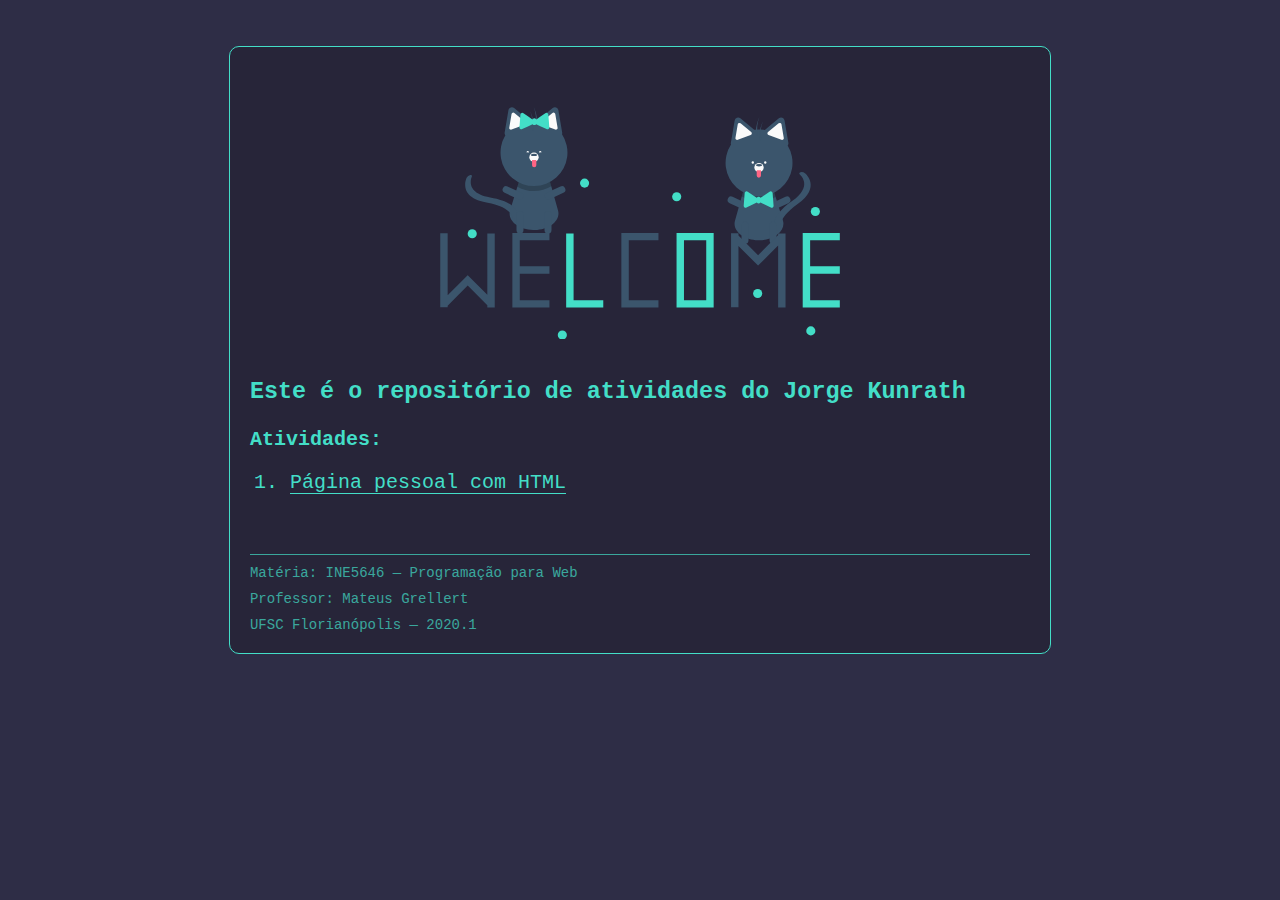
==== index.html @ 3c79c925 "fixinho" ====
<!DOCTYPE html>
<html lang="pt-br">
<head>
  <meta charset="UTF-8">
  <meta name="viewport" content="width=device-width, initial-scale=1.0">
  <title>INE5646 Programação para Web — Jorge Kunrath</title>

  <style>

    html {
      --mainColor: #43dec7;

      font-size: 20px;
    }

    body {
      margin: 0;
      padding: 1rem;
      background-color: #2E2D46;
      font-family: 'Courier New', Courier, monospace;
    }

    .wrapper {
      max-width: 65ch;
      margin: 2vw auto 0;
      background-color: #272539;
      padding: 1rem;
      border: 1px solid var(--mainColor);
      border-radius: 0.5rem;
      color: var(--mainColor);
    }


    a {
      color: var(--mainColor);
      text-decoration: none;
      box-shadow: inset 0 -1px 0 0 var(--mainColor);
      transition: all 0.2s ease;
    }
    a:focus, a:hover {
      box-shadow: inset 0 -2em 0 0 var(--mainColor);
      color: #272539;
      outline: none;
    }


    h1:first-of-type {
      margin-top: 0;
    }

    li {
      margin-bottom: 0.5em;
    }

    svg {
      display: block;
      max-width: 450px;
      margin: 2rem auto;
    }

    footer {
      margin-top: 3rem;
      opacity: 0.7;
      border-top: 1px solid;
    }
    footer p {
      font-size: 0.7rem;
      margin: 0.5rem 0 0;
    }

  </style>


</head>
<body>

  <div class="wrapper">

    <header>
      <svg id="a767eac7-073f-42f5-be07-7b01228cc98c" data-name="Layer 1" xmlns="http://www.w3.org/2000/svg"  viewBox="0 0 889.07556 459.37952">
        <title>welcome_cats</title><path d="M836.90729,483.74151c-.56135.0077-1.12265.0154-1.69165.0154s-1.1303-.0077-1.69164-.0154c-29.75741-.67665-51.32574-19.26925-45.83561-38.77687l13.387-47.58878,3.38328-12.04134,59.97615,1.02263,3.6447,11.77994,14.34816,46.36621C888.50213,464.11853,866.93379,483.06486,836.90729,483.74151Z" transform="translate(-155.46222 -220.31024)" fill="#3b556c"/><path d="M868.07949,398.13709a66.201,66.201,0,0,1-67.00413-.76123l3.38328-12.04134,59.97615,1.02263Z" transform="translate(-155.46222 -220.31024)" opacity="0.2"/><path d="M865.54813,446.54371c2.59087-9.656,11.10609-23.5853,34.98657-40.37992,41.64786-29.29427,16.80312-51.25925,15.72654-52.1796-2.25846-1.93041-1.92491-4.09793.77549-4.83852a11.22377,11.22377,0,0,1,9.03426,2.10278c1.34843,1.11541,32.45928,27.68293-14.53706,60.73417-42.29508,29.74951-33.30237,49.16914-33.1992,49.35545,1.13341,2.077-.684,3.73882-4.063,3.71644s-7.03927-1.72268-8.17623-3.7975C865.8564,460.81807,863.1348,455.53283,865.54813,446.54371Z" transform="translate(-155.46222 -220.31024)" fill="#3b556c"/><path d="M807.53434,490.67723a6.92019,6.92019,0,0,1-6.92032-6.92032V453.76883a6.92032,6.92032,0,0,1,13.84065,0v29.98808A6.92019,6.92019,0,0,1,807.53434,490.67723Z" transform="translate(-155.46222 -220.31024)" fill="#3b556c"/><path d="M813.602,419.48415a6.92019,6.92019,0,0,1-9.17934,3.39434l-27.243-12.53415a6.92033,6.92033,0,0,1,5.785-12.57368l27.243,12.53415A6.92019,6.92019,0,0,1,813.602,419.48415Z" transform="translate(-155.46222 -220.31024)" fill="#3b556c"/><path d="M856.82926,419.48415a6.92019,6.92019,0,0,0,9.17934,3.39434l27.243-12.53415a6.92032,6.92032,0,0,0-5.785-12.57368l-27.243,12.53415A6.9202,6.9202,0,0,0,856.82926,419.48415Z" transform="translate(-155.46222 -220.31024)" fill="#3b556c"/><path d="M862.89684,490.67723a6.92018,6.92018,0,0,0,6.92032-6.92032V453.76883a6.92032,6.92032,0,1,0-13.84064,0v29.98808A6.92018,6.92018,0,0,0,862.89684,490.67723Z" transform="translate(-155.46222 -220.31024)" fill="#3b556c"/><path d="M891.81774,296.5349a6.80558,6.80558,0,0,0,1.3735-5.40838l-3.76639-22.157-3.76639-22.157a6.913,6.913,0,0,0-11.22615-4.16441L857.127,256.9884l-10.42587,8.63951a65.69368,65.69368,0,0,0-21.04716-.31735l-10.04291-8.32216-17.30532-14.34028a6.913,6.913,0,0,0-11.22614,4.16441l-3.76639,22.157-3.76639,22.157a6.8438,6.8438,0,0,0,.30144,3.47373,66.11762,66.11762,0,1,0,111.96948,1.93465Z" transform="translate(-155.46222 -220.31024)" fill="#3b556c"/><path d="M796.57153,251.7278a3.447,3.447,0,0,0-1.20182.21814,3.38791,3.38791,0,0,0-2.18438,2.6353L788.618,281.45081a3.4226,3.4226,0,0,0,4.56474,3.7823l25.55323-9.47941a3.42226,3.42226,0,0,0,.99345-5.84352l-.00038-.00076-20.98549-17.38979A3.39218,3.39218,0,0,0,796.57153,251.7278Z" transform="translate(-155.46222 -220.31024)" fill="#fafafa"/><path d="M876.16653,251.7278a3.39218,3.39218,0,0,0-2.172.79183l-20.98587,17.39055a3.42226,3.42226,0,0,0,.99344,5.84352l25.55324,9.47941a3.4226,3.4226,0,0,0,4.56474-3.7823l-4.56737-26.86957a3.38788,3.38788,0,0,0-2.18437-2.6353A3.447,3.447,0,0,0,876.16653,251.7278Z" transform="translate(-155.46222 -220.31024)" fill="#fafafa"/><circle cx="679.75342" cy="119.65771" r="9.2271" fill="#fafafa"/><ellipse cx="679.75342" cy="115.04416" rx="6.1514" ry="2.30677" fill="#3b556c"/><path d="M675.13987,125.04018H683.598a0,0,0,0,1,0,0v10.38049a4.22908,4.22908,0,0,1-4.22908,4.22908h0a4.22908,4.22908,0,0,1-4.22908-4.22908V125.04018a0,0,0,0,1,0,0Z" fill="#ff6584"/><path d="M835.729,240.68976c-.4435.91976-.87414,1.84948-1.27916,2.7982a65.81817,65.81817,0,0,0-4.65081,35.34384c.86574-1.25608,1.77556-2.56471,2.701-3.88776A65.775,65.775,0,0,1,835.729,240.68976Z" transform="translate(-155.46222 -220.31024)" fill="#3b556c"/><path d="M842.64935,249.14794c-.4435.91976-.87415,1.84947-1.27916,2.79819A65.81818,65.81818,0,0,0,836.71937,287.29c.86575-1.25607,1.77556-2.56471,2.70095-3.88775A65.775,65.775,0,0,1,842.64935,249.14794Z" transform="translate(-155.46222 -220.31024)" fill="#3b556c"/><path d="M863.98522,415.199l-.97489-12.39806-.97489-12.39809a3.82528,3.82528,0,0,0-5.98-2.8528l-10.24962,7.04331-7.48458,5.14325a5.09542,5.09542,0,0,0-7.74914,0l-7.48459-5.14325L812.83794,387.55a3.82528,3.82528,0,0,0-5.98,2.8528l-.97489,12.39809-.97489,12.39806a3.82528,3.82528,0,0,0,5.4606,3.75238l11.22448-5.35474,9.22263-4.39977a5.10117,5.10117,0,0,0,7.26159,0l9.22264,4.39977,11.22448,5.35474A3.82528,3.82528,0,0,0,863.98522,415.199Z" transform="translate(-155.46222 -220.31024)" fill="#43dec7"/><circle cx="667.45062" cy="109.66168" r="2.30677" fill="#fafafa"/><circle cx="692.05622" cy="109.66168" r="2.30677" fill="#fafafa"/><path d="M388.8876,463.362c.56134.0077,1.12264.01539,1.69164.01539s1.1303-.00769,1.69164-.01539c29.75741-.67666,51.32574-19.26926,45.83561-38.77688l-13.387-47.58877L421.33624,364.955l-59.97615,1.02264-3.64469,11.77994-14.34817,46.36621C337.29275,443.739,358.86109,462.68533,388.8876,463.362Z" transform="translate(-155.46222 -220.31024)" fill="#3b556c"/><path d="M357.7154,377.75757a66.201,66.201,0,0,0,67.00413-.76123L421.33624,364.955l-59.97615,1.02264Z" transform="translate(-155.46222 -220.31024)" opacity="0.2"/><path d="M352.962,420.52381c-6.47349-7.6187-20.13012-16.56472-48.90033-21.5257-50.17744-8.65585-37.1209-39.13943-36.54168-40.43193,1.21524-2.71115-.01371-4.52748-2.77131-4.04135a11.22369,11.22369,0,0,0-7.26561,5.7663c-.74147,1.58513-17.492,38.90987,39.12707,48.67275,50.95721,8.79036,51.139,30.19031,51.12548,30.40285-.13567,2.36221,2.21806,3.08656,5.26252,1.62046s5.62513-4.5691,5.76494-6.93088C358.79137,433.55727,358.98968,427.61576,352.962,420.52381Z" transform="translate(-155.46222 -220.31024)" fill="#3b556c"/><path d="M418.26054,470.29771a6.92018,6.92018,0,0,0,6.92032-6.92033V433.38931a6.92033,6.92033,0,0,0-13.84065,0v29.98807A6.92019,6.92019,0,0,0,418.26054,470.29771Z" transform="translate(-155.46222 -220.31024)" fill="#3b556c"/><path d="M412.19286,399.10463a6.92019,6.92019,0,0,0,9.17934,3.39434l27.243-12.53415a6.92033,6.92033,0,1,0-5.785-12.57368l-27.243,12.53415A6.92019,6.92019,0,0,0,412.19286,399.10463Z" transform="translate(-155.46222 -220.31024)" fill="#3b556c"/><path d="M368.96562,399.10463a6.92019,6.92019,0,0,1-9.17934,3.39434l-27.243-12.53415a6.92033,6.92033,0,1,1,5.785-12.57368l27.243,12.53415A6.92019,6.92019,0,0,1,368.96562,399.10463Z" transform="translate(-155.46222 -220.31024)" fill="#3b556c"/><path d="M362.898,470.29771a6.92018,6.92018,0,0,1-6.92032-6.92033V433.38931a6.92033,6.92033,0,0,1,13.84065,0v29.98807A6.92019,6.92019,0,0,1,362.898,470.29771Z" transform="translate(-155.46222 -220.31024)" fill="#3b556c"/><path d="M445.94662,274.22073a6.8438,6.8438,0,0,0,.30144-3.47373l-3.76639-22.157-3.76639-22.157a6.913,6.913,0,0,0-11.22614-4.16442l-17.30532,14.34029L400.14091,244.931a65.69368,65.69368,0,0,0-21.04716.31735l-10.42587-8.63951-17.30531-14.34029a6.913,6.913,0,0,0-11.22615,4.16442L336.37,248.59l-3.76639,22.157a6.80563,6.80563,0,0,0,1.3735,5.40838,66.13684,66.13684,0,1,0,111.96948-1.93465Z" transform="translate(-155.46222 -220.31024)" fill="#3b556c"/><path d="M427.05136,232.14011,406.06587,249.5299l-.00038.00075a3.42226,3.42226,0,0,0,.99345,5.84353l25.55324,9.4794a3.4226,3.4226,0,0,0,4.56474-3.7823l-4.56737-26.86957a3.38792,3.38792,0,0,0-2.18438-2.63529,3.44677,3.44677,0,0,0-1.20182-.21814A3.3922,3.3922,0,0,0,427.05136,232.14011Z" transform="translate(-155.46222 -220.31024)" fill="#fafafa"/><path d="M348.42654,231.56642a3.38788,3.38788,0,0,0-2.18438,2.63529l-4.56737,26.86957a3.4226,3.4226,0,0,0,4.56474,3.7823l25.55324-9.4794a3.42227,3.42227,0,0,0,.99344-5.84353l-20.98587-17.39054a3.39218,3.39218,0,0,0-2.172-.79183A3.44672,3.44672,0,0,0,348.42654,231.56642Z" transform="translate(-155.46222 -220.31024)" fill="#fafafa"/><circle cx="235.11702" cy="99.27819" r="9.2271" fill="#fafafa"/><ellipse cx="235.11702" cy="94.66464" rx="6.1514" ry="2.30677" fill="#3b556c"/><path d="M390.9637,324.9709h0A4.22908,4.22908,0,0,1,395.19279,329.2v10.38049a0,0,0,0,1,0,0h-8.45817a0,0,0,0,1,0,0V329.2A4.22908,4.22908,0,0,1,390.9637,324.9709Z" transform="translate(626.46519 444.24113) rotate(-180)" fill="#ff6584"/><path d="M390.06586,220.31024c.4435.91976.87414,1.84947,1.27916,2.79819a65.81819,65.81819,0,0,1,4.65081,35.34385c-.86574-1.25608-1.77555-2.56471-2.701-3.88776A65.775,65.775,0,0,0,390.06586,220.31024Z" transform="translate(-155.46222 -220.31024)" fill="#3b556c"/><path d="M383.14553,228.76841c.44351.91977.87415,1.84948,1.27917,2.7982a65.81827,65.81827,0,0,1,4.65081,35.34384c-.86574-1.25607-1.77556-2.56471-2.701-3.88776A65.77493,65.77493,0,0,0,383.14553,228.76841Z" transform="translate(-155.46222 -220.31024)" fill="#3b556c"/><path d="M361.80966,260.25756l.97489-12.39806.97489-12.39808a3.82528,3.82528,0,0,1,5.98-2.85281l10.24962,7.04332,7.48459,5.14325a5.09539,5.09539,0,0,1,7.74913,0l7.48459-5.14325,10.24962-7.04332a3.82528,3.82528,0,0,1,5.98,2.85281l.97489,12.39808.97489,12.39806a3.82528,3.82528,0,0,1-5.46059,3.75239L404.2016,258.6552l-9.22264-4.39977a5.10114,5.10114,0,0,1-7.26159,0l-9.22264,4.39977L367.27025,264.01A3.82528,3.82528,0,0,1,361.80966,260.25756Z" transform="translate(-155.46222 -220.31024)" fill="#43dec7"/><path d="M400.57526,309.5924c0,1.274,1.03278,0,2.30678,0s2.30677,1.274,2.30677,0a2.30678,2.30678,0,0,0-4.61355,0Z" transform="translate(-155.46222 -220.31024)" fill="#fafafa"/><path d="M380.58322,309.5924c0,1.274-1.03278,0-2.30678,0s-2.30677,1.274-2.30677,0a2.30678,2.30678,0,0,1,4.61355,0Z" transform="translate(-155.46222 -220.31024)" fill="#fafafa"/><polygon points="481.05 263.451 481.05 248.788 407.736 248.788 407.736 249.705 407.736 263.451 407.736 381.67 407.736 396.333 422.399 396.333 481.05 396.333 481.05 381.67 422.399 381.67 422.399 263.451 481.05 263.451" fill="#3b556c"/><path d="M672.25275,469.09857V616.643h73.314V469.09857Zm58.65118,132.8816h-43.9884V483.76142h43.9884Z" transform="translate(-155.46222 -220.31024)" fill="#43dec7"/><polygon points="313.344 381.67 313.344 249.705 298.681 249.705 298.681 381.67 298.681 396.333 313.344 396.333 371.995 396.333 371.995 381.67 313.344 381.67" fill="#43dec7"/><polygon points="265.69 263.451 265.69 248.788 192.376 248.788 192.376 249.705 192.376 263.451 192.376 314.771 192.376 329.434 192.376 381.67 192.376 396.333 207.039 396.333 265.69 396.333 265.69 381.67 207.039 381.67 207.039 329.434 265.69 329.434 265.69 314.771 207.039 314.771 207.039 263.451 265.69 263.451" fill="#3b556c"/><polygon points="839.372 263.451 839.372 248.788 766.058 248.788 766.058 249.705 766.058 263.451 766.058 314.771 766.058 329.434 766.058 381.67 766.058 396.333 780.721 396.333 839.372 396.333 839.372 381.67 780.721 381.67 780.721 329.434 839.372 329.434 839.372 314.771 780.721 314.771 780.721 263.451 839.372 263.451" fill="#43dec7"/><polygon points="142.889 249.705 142.889 370.89 104.228 332.23 104.14 332.319 104.058 332.237 64.535 371.76 64.535 249.247 49.872 249.247 49.872 395.875 64.535 395.875 64.535 392.496 104.147 352.884 142.889 391.627 142.889 396.333 157.552 396.333 157.552 249.705 142.889 249.705" fill="#3b556c"/><polygon points="717.488 249.705 717.488 253.083 677.876 292.695 639.133 253.953 639.133 249.247 624.47 249.247 624.47 395.875 639.133 395.875 639.133 274.689 677.794 313.35 677.883 313.261 677.964 313.342 717.488 273.819 717.488 396.333 732.15 396.333 732.15 249.705 717.488 249.705" fill="#3b556c"/><circle cx="335.07556" cy="150.37952" r="9" fill="#43dec7"/><circle cx="113.07556" cy="250.37952" r="9" fill="#43dec7"/><circle cx="291.07556" cy="450.37952" r="9" fill="#43dec7"/><circle cx="517.07556" cy="177.37952" r="9" fill="#43dec7"/><circle cx="782.07556" cy="442.37952" r="9" fill="#43dec7"/><circle cx="791.07556" cy="206.37952" r="9" fill="#43dec7"/><circle cx="677.07556" cy="368.37952" r="9" fill="#43dec7"/>
      </svg>

      <h3>Este é o repositório de atividades do Jorge Kunrath</h3>
    </header>

    <main>
      <strong>Atividades:</strong>
      <nav>
        <ol>
          <li><a href="https://jorgekunrath.github.io/INE5646-programacao-web/1-pagina-pessoal-com-html/">Página pessoal com HTML</a></li>
        </ol>
      </nav>
    </main>


    <footer>
      <p>Matéria: INE5646 — Programação para Web</p>
      <p>Professor: Mateus Grellert</p>
      <p>UFSC Florianópolis — 2020.1</p>
    </footer>

  </div>


</body>
</html>
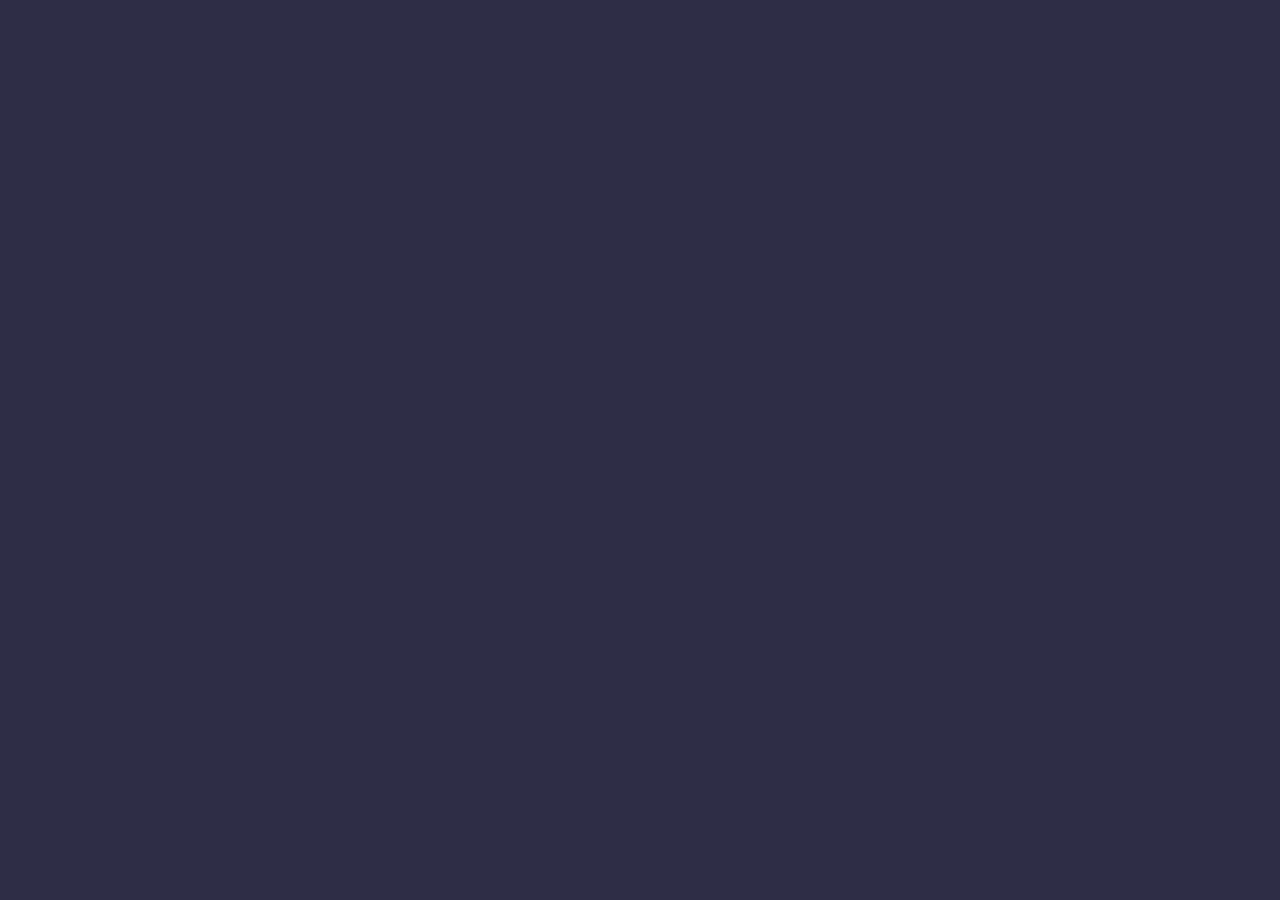
==== commit 936b93f5: "🥶😪" ====
--- a/index.html
+++ b/index.html
@@ -74,34 +74,6 @@
 </head>
 <body>
 
-  <div class="wrapper">
-
-    <header>
-      <svg id="a767eac7-073f-42f5-be07-7b01228cc98c" data-name="Layer 1" xmlns="http://www.w3.org/2000/svg"  viewBox="0 0 889.07556 459.37952">
-        <title>welcome_cats</title><path d="M836.90729,483.74151c-.56135.0077-1.12265.0154-1.69165.0154s-1.1303-.0077-1.69164-.0154c-29.75741-.67665-51.32574-19.26925-45.83561-38.77687l13.387-47.58878,3.38328-12.04134,59.97615,1.02263,3.6447,11.77994,14.34816,46.36621C888.50213,464.11853,866.93379,483.06486,836.90729,483.74151Z" transform="translate(-155.46222 -220.31024)" fill="#3b556c"/><path d="M868.07949,398.13709a66.201,66.201,0,0,1-67.00413-.76123l3.38328-12.04134,59.97615,1.02263Z" transform="translate(-155.46222 -220.31024)" opacity="0.2"/><path d="M865.54813,446.54371c2.59087-9.656,11.10609-23.5853,34.98657-40.37992,41.64786-29.29427,16.80312-51.25925,15.72654-52.1796-2.25846-1.93041-1.92491-4.09793.77549-4.83852a11.22377,11.22377,0,0,1,9.03426,2.10278c1.34843,1.11541,32.45928,27.68293-14.53706,60.73417-42.29508,29.74951-33.30237,49.16914-33.1992,49.35545,1.13341,2.077-.684,3.73882-4.063,3.71644s-7.03927-1.72268-8.17623-3.7975C865.8564,460.81807,863.1348,455.53283,865.54813,446.54371Z" transform="translate(-155.46222 -220.31024)" fill="#3b556c"/><path d="M807.53434,490.67723a6.92019,6.92019,0,0,1-6.92032-6.92032V453.76883a6.92032,6.92032,0,0,1,13.84065,0v29.98808A6.92019,6.92019,0,0,1,807.53434,490.67723Z" transform="translate(-155.46222 -220.31024)" fill="#3b556c"/><path d="M813.602,419.48415a6.92019,6.92019,0,0,1-9.17934,3.39434l-27.243-12.53415a6.92033,6.92033,0,0,1,5.785-12.57368l27.243,12.53415A6.92019,6.92019,0,0,1,813.602,419.48415Z" transform="translate(-155.46222 -220.31024)" fill="#3b556c"/><path d="M856.82926,419.48415a6.92019,6.92019,0,0,0,9.17934,3.39434l27.243-12.53415a6.92032,6.92032,0,0,0-5.785-12.57368l-27.243,12.53415A6.9202,6.9202,0,0,0,856.82926,419.48415Z" transform="translate(-155.46222 -220.31024)" fill="#3b556c"/><path d="M862.89684,490.67723a6.92018,6.92018,0,0,0,6.92032-6.92032V453.76883a6.92032,6.92032,0,1,0-13.84064,0v29.98808A6.92018,6.92018,0,0,0,862.89684,490.67723Z" transform="translate(-155.46222 -220.31024)" fill="#3b556c"/><path d="M891.81774,296.5349a6.80558,6.80558,0,0,0,1.3735-5.40838l-3.76639-22.157-3.76639-22.157a6.913,6.913,0,0,0-11.22615-4.16441L857.127,256.9884l-10.42587,8.63951a65.69368,65.69368,0,0,0-21.04716-.31735l-10.04291-8.32216-17.30532-14.34028a6.913,6.913,0,0,0-11.22614,4.16441l-3.76639,22.157-3.76639,22.157a6.8438,6.8438,0,0,0,.30144,3.47373,66.11762,66.11762,0,1,0,111.96948,1.93465Z" transform="translate(-155.46222 -220.31024)" fill="#3b556c"/><path d="M796.57153,251.7278a3.447,3.447,0,0,0-1.20182.21814,3.38791,3.38791,0,0,0-2.18438,2.6353L788.618,281.45081a3.4226,3.4226,0,0,0,4.56474,3.7823l25.55323-9.47941a3.42226,3.42226,0,0,0,.99345-5.84352l-.00038-.00076-20.98549-17.38979A3.39218,3.39218,0,0,0,796.57153,251.7278Z" transform="translate(-155.46222 -220.31024)" fill="#fafafa"/><path d="M876.16653,251.7278a3.39218,3.39218,0,0,0-2.172.79183l-20.98587,17.39055a3.42226,3.42226,0,0,0,.99344,5.84352l25.55324,9.47941a3.4226,3.4226,0,0,0,4.56474-3.7823l-4.56737-26.86957a3.38788,3.38788,0,0,0-2.18437-2.6353A3.447,3.447,0,0,0,876.16653,251.7278Z" transform="translate(-155.46222 -220.31024)" fill="#fafafa"/><circle cx="679.75342" cy="119.65771" r="9.2271" fill="#fafafa"/><ellipse cx="679.75342" cy="115.04416" rx="6.1514" ry="2.30677" fill="#3b556c"/><path d="M675.13987,125.04018H683.598a0,0,0,0,1,0,0v10.38049a4.22908,4.22908,0,0,1-4.22908,4.22908h0a4.22908,4.22908,0,0,1-4.22908-4.22908V125.04018a0,0,0,0,1,0,0Z" fill="#ff6584"/><path d="M835.729,240.68976c-.4435.91976-.87414,1.84948-1.27916,2.7982a65.81817,65.81817,0,0,0-4.65081,35.34384c.86574-1.25608,1.77556-2.56471,2.701-3.88776A65.775,65.775,0,0,1,835.729,240.68976Z" transform="translate(-155.46222 -220.31024)" fill="#3b556c"/><path d="M842.64935,249.14794c-.4435.91976-.87415,1.84947-1.27916,2.79819A65.81818,65.81818,0,0,0,836.71937,287.29c.86575-1.25607,1.77556-2.56471,2.70095-3.88775A65.775,65.775,0,0,1,842.64935,249.14794Z" transform="translate(-155.46222 -220.31024)" fill="#3b556c"/><path d="M863.98522,415.199l-.97489-12.39806-.97489-12.39809a3.82528,3.82528,0,0,0-5.98-2.8528l-10.24962,7.04331-7.48458,5.14325a5.09542,5.09542,0,0,0-7.74914,0l-7.48459-5.14325L812.83794,387.55a3.82528,3.82528,0,0,0-5.98,2.8528l-.97489,12.39809-.97489,12.39806a3.82528,3.82528,0,0,0,5.4606,3.75238l11.22448-5.35474,9.22263-4.39977a5.10117,5.10117,0,0,0,7.26159,0l9.22264,4.39977,11.22448,5.35474A3.82528,3.82528,0,0,0,863.98522,415.199Z" transform="translate(-155.46222 -220.31024)" fill="#43dec7"/><circle cx="667.45062" cy="109.66168" r="2.30677" fill="#fafafa"/><circle cx="692.05622" cy="109.66168" r="2.30677" fill="#fafafa"/><path d="M388.8876,463.362c.56134.0077,1.12264.01539,1.69164.01539s1.1303-.00769,1.69164-.01539c29.75741-.67666,51.32574-19.26926,45.83561-38.77688l-13.387-47.58877L421.33624,364.955l-59.97615,1.02264-3.64469,11.77994-14.34817,46.36621C337.29275,443.739,358.86109,462.68533,388.8876,463.362Z" transform="translate(-155.46222 -220.31024)" fill="#3b556c"/><path d="M357.7154,377.75757a66.201,66.201,0,0,0,67.00413-.76123L421.33624,364.955l-59.97615,1.02264Z" transform="translate(-155.46222 -220.31024)" opacity="0.2"/><path d="M352.962,420.52381c-6.47349-7.6187-20.13012-16.56472-48.90033-21.5257-50.17744-8.65585-37.1209-39.13943-36.54168-40.43193,1.21524-2.71115-.01371-4.52748-2.77131-4.04135a11.22369,11.22369,0,0,0-7.26561,5.7663c-.74147,1.58513-17.492,38.90987,39.12707,48.67275,50.95721,8.79036,51.139,30.19031,51.12548,30.40285-.13567,2.36221,2.21806,3.08656,5.26252,1.62046s5.62513-4.5691,5.76494-6.93088C358.79137,433.55727,358.98968,427.61576,352.962,420.52381Z" transform="translate(-155.46222 -220.31024)" fill="#3b556c"/><path d="M418.26054,470.29771a6.92018,6.92018,0,0,0,6.92032-6.92033V433.38931a6.92033,6.92033,0,0,0-13.84065,0v29.98807A6.92019,6.92019,0,0,0,418.26054,470.29771Z" transform="translate(-155.46222 -220.31024)" fill="#3b556c"/><path d="M412.19286,399.10463a6.92019,6.92019,0,0,0,9.17934,3.39434l27.243-12.53415a6.92033,6.92033,0,1,0-5.785-12.57368l-27.243,12.53415A6.92019,6.92019,0,0,0,412.19286,399.10463Z" transform="translate(-155.46222 -220.31024)" fill="#3b556c"/><path d="M368.96562,399.10463a6.92019,6.92019,0,0,1-9.17934,3.39434l-27.243-12.53415a6.92033,6.92033,0,1,1,5.785-12.57368l27.243,12.53415A6.92019,6.92019,0,0,1,368.96562,399.10463Z" transform="translate(-155.46222 -220.31024)" fill="#3b556c"/><path d="M362.898,470.29771a6.92018,6.92018,0,0,1-6.92032-6.92033V433.38931a6.92033,6.92033,0,0,1,13.84065,0v29.98807A6.92019,6.92019,0,0,1,362.898,470.29771Z" transform="translate(-155.46222 -220.31024)" fill="#3b556c"/><path d="M445.94662,274.22073a6.8438,6.8438,0,0,0,.30144-3.47373l-3.76639-22.157-3.76639-22.157a6.913,6.913,0,0,0-11.22614-4.16442l-17.30532,14.34029L400.14091,244.931a65.69368,65.69368,0,0,0-21.04716.31735l-10.42587-8.63951-17.30531-14.34029a6.913,6.913,0,0,0-11.22615,4.16442L336.37,248.59l-3.76639,22.157a6.80563,6.80563,0,0,0,1.3735,5.40838,66.13684,66.13684,0,1,0,111.96948-1.93465Z" transform="translate(-155.46222 -220.31024)" fill="#3b556c"/><path d="M427.05136,232.14011,406.06587,249.5299l-.00038.00075a3.42226,3.42226,0,0,0,.99345,5.84353l25.55324,9.4794a3.4226,3.4226,0,0,0,4.56474-3.7823l-4.56737-26.86957a3.38792,3.38792,0,0,0-2.18438-2.63529,3.44677,3.44677,0,0,0-1.20182-.21814A3.3922,3.3922,0,0,0,427.05136,232.14011Z" transform="translate(-155.46222 -220.31024)" fill="#fafafa"/><path d="M348.42654,231.56642a3.38788,3.38788,0,0,0-2.18438,2.63529l-4.56737,26.86957a3.4226,3.4226,0,0,0,4.56474,3.7823l25.55324-9.4794a3.42227,3.42227,0,0,0,.99344-5.84353l-20.98587-17.39054a3.39218,3.39218,0,0,0-2.172-.79183A3.44672,3.44672,0,0,0,348.42654,231.56642Z" transform="translate(-155.46222 -220.31024)" fill="#fafafa"/><circle cx="235.11702" cy="99.27819" r="9.2271" fill="#fafafa"/><ellipse cx="235.11702" cy="94.66464" rx="6.1514" ry="2.30677" fill="#3b556c"/><path d="M390.9637,324.9709h0A4.22908,4.22908,0,0,1,395.19279,329.2v10.38049a0,0,0,0,1,0,0h-8.45817a0,0,0,0,1,0,0V329.2A4.22908,4.22908,0,0,1,390.9637,324.9709Z" transform="translate(626.46519 444.24113) rotate(-180)" fill="#ff6584"/><path d="M390.06586,220.31024c.4435.91976.87414,1.84947,1.27916,2.79819a65.81819,65.81819,0,0,1,4.65081,35.34385c-.86574-1.25608-1.77555-2.56471-2.701-3.88776A65.775,65.775,0,0,0,390.06586,220.31024Z" transform="translate(-155.46222 -220.31024)" fill="#3b556c"/><path d="M383.14553,228.76841c.44351.91977.87415,1.84948,1.27917,2.7982a65.81827,65.81827,0,0,1,4.65081,35.34384c-.86574-1.25607-1.77556-2.56471-2.701-3.88776A65.77493,65.77493,0,0,0,383.14553,228.76841Z" transform="translate(-155.46222 -220.31024)" fill="#3b556c"/><path d="M361.80966,260.25756l.97489-12.39806.97489-12.39808a3.82528,3.82528,0,0,1,5.98-2.85281l10.24962,7.04332,7.48459,5.14325a5.09539,5.09539,0,0,1,7.74913,0l7.48459-5.14325,10.24962-7.04332a3.82528,3.82528,0,0,1,5.98,2.85281l.97489,12.39808.97489,12.39806a3.82528,3.82528,0,0,1-5.46059,3.75239L404.2016,258.6552l-9.22264-4.39977a5.10114,5.10114,0,0,1-7.26159,0l-9.22264,4.39977L367.27025,264.01A3.82528,3.82528,0,0,1,361.80966,260.25756Z" transform="translate(-155.46222 -220.31024)" fill="#43dec7"/><path d="M400.57526,309.5924c0,1.274,1.03278,0,2.30678,0s2.30677,1.274,2.30677,0a2.30678,2.30678,0,0,0-4.61355,0Z" transform="translate(-155.46222 -220.31024)" fill="#fafafa"/><path d="M380.58322,309.5924c0,1.274-1.03278,0-2.30678,0s-2.30677,1.274-2.30677,0a2.30678,2.30678,0,0,1,4.61355,0Z" transform="translate(-155.46222 -220.31024)" fill="#fafafa"/><polygon points="481.05 263.451 481.05 248.788 407.736 248.788 407.736 249.705 407.736 263.451 407.736 381.67 407.736 396.333 422.399 396.333 481.05 396.333 481.05 381.67 422.399 381.67 422.399 263.451 481.05 263.451" fill="#3b556c"/><path d="M672.25275,469.09857V616.643h73.314V469.09857Zm58.65118,132.8816h-43.9884V483.76142h43.9884Z" transform="translate(-155.46222 -220.31024)" fill="#43dec7"/><polygon points="313.344 381.67 313.344 249.705 298.681 249.705 298.681 381.67 298.681 396.333 313.344 396.333 371.995 396.333 371.995 381.67 313.344 381.67" fill="#43dec7"/><polygon points="265.69 263.451 265.69 248.788 192.376 248.788 192.376 249.705 192.376 263.451 192.376 314.771 192.376 329.434 192.376 381.67 192.376 396.333 207.039 396.333 265.69 396.333 265.69 381.67 207.039 381.67 207.039 329.434 265.69 329.434 265.69 314.771 207.039 314.771 207.039 263.451 265.69 263.451" fill="#3b556c"/><polygon points="839.372 263.451 839.372 248.788 766.058 248.788 766.058 249.705 766.058 263.451 766.058 314.771 766.058 329.434 766.058 381.67 766.058 396.333 780.721 396.333 839.372 396.333 839.372 381.67 780.721 381.67 780.721 329.434 839.372 329.434 839.372 314.771 780.721 314.771 780.721 263.451 839.372 263.451" fill="#43dec7"/><polygon points="142.889 249.705 142.889 370.89 104.228 332.23 104.14 332.319 104.058 332.237 64.535 371.76 64.535 249.247 49.872 249.247 49.872 395.875 64.535 395.875 64.535 392.496 104.147 352.884 142.889 391.627 142.889 396.333 157.552 396.333 157.552 249.705 142.889 249.705" fill="#3b556c"/><polygon points="717.488 249.705 717.488 253.083 677.876 292.695 639.133 253.953 639.133 249.247 624.47 249.247 624.47 395.875 639.133 395.875 639.133 274.689 677.794 313.35 677.883 313.261 677.964 313.342 717.488 273.819 717.488 396.333 732.15 396.333 732.15 249.705 717.488 249.705" fill="#3b556c"/><circle cx="335.07556" cy="150.37952" r="9" fill="#43dec7"/><circle cx="113.07556" cy="250.37952" r="9" fill="#43dec7"/><circle cx="291.07556" cy="450.37952" r="9" fill="#43dec7"/><circle cx="517.07556" cy="177.37952" r="9" fill="#43dec7"/><circle cx="782.07556" cy="442.37952" r="9" fill="#43dec7"/><circle cx="791.07556" cy="206.37952" r="9" fill="#43dec7"/><circle cx="677.07556" cy="368.37952" r="9" fill="#43dec7"/>
-      </svg>
-
-      <h3>Este é o repositório de atividades do Jorge Kunrath</h3>
-    </header>
-
-    <main>
-      <strong>Atividades:</strong>
-      <nav>
-        <ol>
-          <li><a href="https://jorgekunrath.github.io/INE5646-programacao-web/1-pagina-pessoal-com-html/">Página pessoal com HTML</a></li>
-        </ol>
-      </nav>
-    </main>
-
-
-    <footer>
-      <p>Matéria: INE5646 — Programação para Web</p>
-      <p>Professor: Mateus Grellert</p>
-      <p>UFSC Florianópolis — 2020.1</p>
-    </footer>
-
-  </div>
-
 
 </body>
 </html>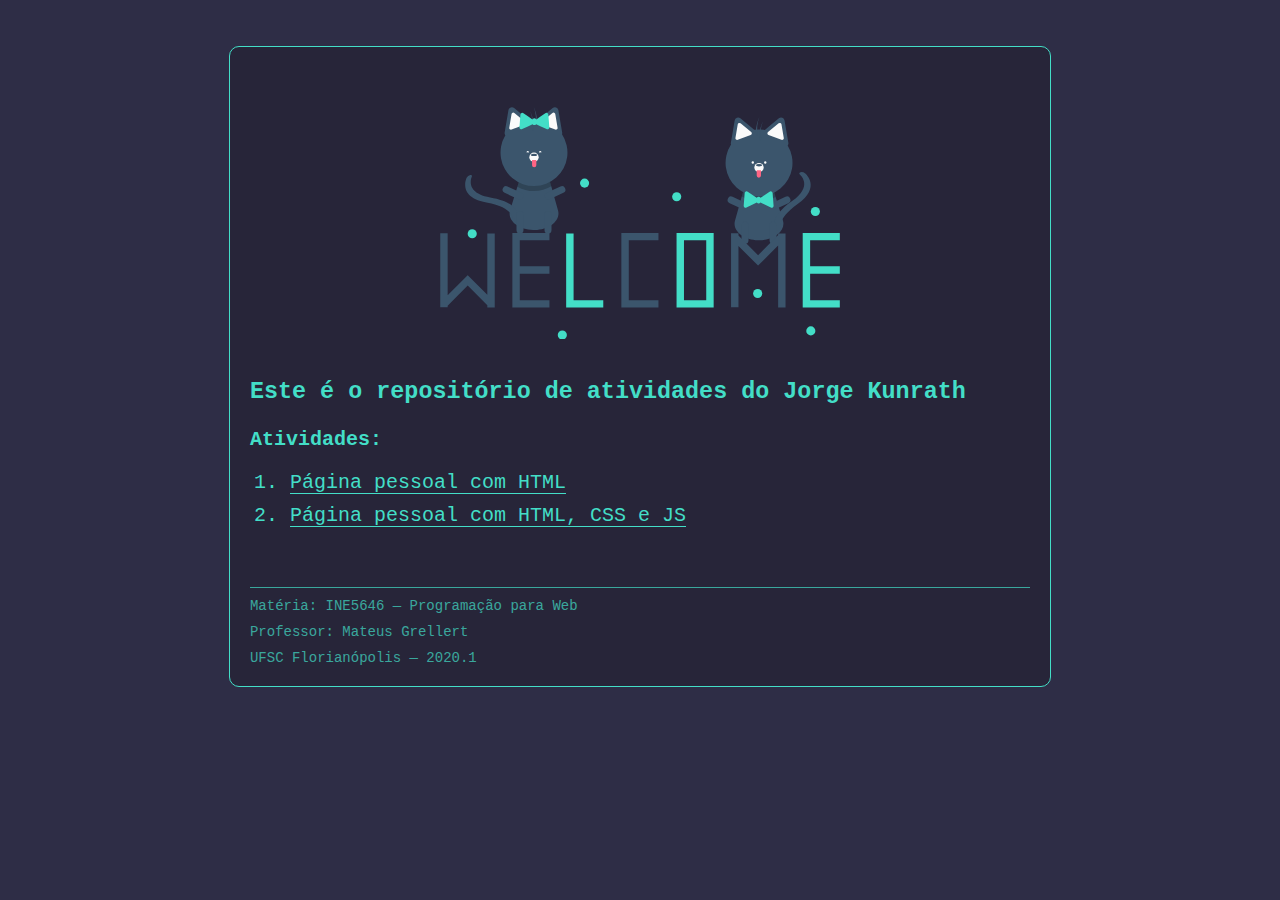
==== commit c6863a03: "wtf eu deletei tudo :0" ====
--- a/index.html
+++ b/index.html
@@ -74,6 +74,35 @@
 </head>
 <body>
 
+  <div class="wrapper">
+
+    <header>
+      <svg id="a767eac7-073f-42f5-be07-7b01228cc98c" data-name="Layer 1" xmlns="http://www.w3.org/2000/svg"  viewBox="0 0 889.07556 459.37952">
+        <title>welcome_cats</title><path d="M836.90729,483.74151c-.56135.0077-1.12265.0154-1.69165.0154s-1.1303-.0077-1.69164-.0154c-29.75741-.67665-51.32574-19.26925-45.83561-38.77687l13.387-47.58878,3.38328-12.04134,59.97615,1.02263,3.6447,11.77994,14.34816,46.36621C888.50213,464.11853,866.93379,483.06486,836.90729,483.74151Z" transform="translate(-155.46222 -220.31024)" fill="#3b556c"/><path d="M868.07949,398.13709a66.201,66.201,0,0,1-67.00413-.76123l3.38328-12.04134,59.97615,1.02263Z" transform="translate(-155.46222 -220.31024)" opacity="0.2"/><path d="M865.54813,446.54371c2.59087-9.656,11.10609-23.5853,34.98657-40.37992,41.64786-29.29427,16.80312-51.25925,15.72654-52.1796-2.25846-1.93041-1.92491-4.09793.77549-4.83852a11.22377,11.22377,0,0,1,9.03426,2.10278c1.34843,1.11541,32.45928,27.68293-14.53706,60.73417-42.29508,29.74951-33.30237,49.16914-33.1992,49.35545,1.13341,2.077-.684,3.73882-4.063,3.71644s-7.03927-1.72268-8.17623-3.7975C865.8564,460.81807,863.1348,455.53283,865.54813,446.54371Z" transform="translate(-155.46222 -220.31024)" fill="#3b556c"/><path d="M807.53434,490.67723a6.92019,6.92019,0,0,1-6.92032-6.92032V453.76883a6.92032,6.92032,0,0,1,13.84065,0v29.98808A6.92019,6.92019,0,0,1,807.53434,490.67723Z" transform="translate(-155.46222 -220.31024)" fill="#3b556c"/><path d="M813.602,419.48415a6.92019,6.92019,0,0,1-9.17934,3.39434l-27.243-12.53415a6.92033,6.92033,0,0,1,5.785-12.57368l27.243,12.53415A6.92019,6.92019,0,0,1,813.602,419.48415Z" transform="translate(-155.46222 -220.31024)" fill="#3b556c"/><path d="M856.82926,419.48415a6.92019,6.92019,0,0,0,9.17934,3.39434l27.243-12.53415a6.92032,6.92032,0,0,0-5.785-12.57368l-27.243,12.53415A6.9202,6.9202,0,0,0,856.82926,419.48415Z" transform="translate(-155.46222 -220.31024)" fill="#3b556c"/><path d="M862.89684,490.67723a6.92018,6.92018,0,0,0,6.92032-6.92032V453.76883a6.92032,6.92032,0,1,0-13.84064,0v29.98808A6.92018,6.92018,0,0,0,862.89684,490.67723Z" transform="translate(-155.46222 -220.31024)" fill="#3b556c"/><path d="M891.81774,296.5349a6.80558,6.80558,0,0,0,1.3735-5.40838l-3.76639-22.157-3.76639-22.157a6.913,6.913,0,0,0-11.22615-4.16441L857.127,256.9884l-10.42587,8.63951a65.69368,65.69368,0,0,0-21.04716-.31735l-10.04291-8.32216-17.30532-14.34028a6.913,6.913,0,0,0-11.22614,4.16441l-3.76639,22.157-3.76639,22.157a6.8438,6.8438,0,0,0,.30144,3.47373,66.11762,66.11762,0,1,0,111.96948,1.93465Z" transform="translate(-155.46222 -220.31024)" fill="#3b556c"/><path d="M796.57153,251.7278a3.447,3.447,0,0,0-1.20182.21814,3.38791,3.38791,0,0,0-2.18438,2.6353L788.618,281.45081a3.4226,3.4226,0,0,0,4.56474,3.7823l25.55323-9.47941a3.42226,3.42226,0,0,0,.99345-5.84352l-.00038-.00076-20.98549-17.38979A3.39218,3.39218,0,0,0,796.57153,251.7278Z" transform="translate(-155.46222 -220.31024)" fill="#fafafa"/><path d="M876.16653,251.7278a3.39218,3.39218,0,0,0-2.172.79183l-20.98587,17.39055a3.42226,3.42226,0,0,0,.99344,5.84352l25.55324,9.47941a3.4226,3.4226,0,0,0,4.56474-3.7823l-4.56737-26.86957a3.38788,3.38788,0,0,0-2.18437-2.6353A3.447,3.447,0,0,0,876.16653,251.7278Z" transform="translate(-155.46222 -220.31024)" fill="#fafafa"/><circle cx="679.75342" cy="119.65771" r="9.2271" fill="#fafafa"/><ellipse cx="679.75342" cy="115.04416" rx="6.1514" ry="2.30677" fill="#3b556c"/><path d="M675.13987,125.04018H683.598a0,0,0,0,1,0,0v10.38049a4.22908,4.22908,0,0,1-4.22908,4.22908h0a4.22908,4.22908,0,0,1-4.22908-4.22908V125.04018a0,0,0,0,1,0,0Z" fill="#ff6584"/><path d="M835.729,240.68976c-.4435.91976-.87414,1.84948-1.27916,2.7982a65.81817,65.81817,0,0,0-4.65081,35.34384c.86574-1.25608,1.77556-2.56471,2.701-3.88776A65.775,65.775,0,0,1,835.729,240.68976Z" transform="translate(-155.46222 -220.31024)" fill="#3b556c"/><path d="M842.64935,249.14794c-.4435.91976-.87415,1.84947-1.27916,2.79819A65.81818,65.81818,0,0,0,836.71937,287.29c.86575-1.25607,1.77556-2.56471,2.70095-3.88775A65.775,65.775,0,0,1,842.64935,249.14794Z" transform="translate(-155.46222 -220.31024)" fill="#3b556c"/><path d="M863.98522,415.199l-.97489-12.39806-.97489-12.39809a3.82528,3.82528,0,0,0-5.98-2.8528l-10.24962,7.04331-7.48458,5.14325a5.09542,5.09542,0,0,0-7.74914,0l-7.48459-5.14325L812.83794,387.55a3.82528,3.82528,0,0,0-5.98,2.8528l-.97489,12.39809-.97489,12.39806a3.82528,3.82528,0,0,0,5.4606,3.75238l11.22448-5.35474,9.22263-4.39977a5.10117,5.10117,0,0,0,7.26159,0l9.22264,4.39977,11.22448,5.35474A3.82528,3.82528,0,0,0,863.98522,415.199Z" transform="translate(-155.46222 -220.31024)" fill="#43dec7"/><circle cx="667.45062" cy="109.66168" r="2.30677" fill="#fafafa"/><circle cx="692.05622" cy="109.66168" r="2.30677" fill="#fafafa"/><path d="M388.8876,463.362c.56134.0077,1.12264.01539,1.69164.01539s1.1303-.00769,1.69164-.01539c29.75741-.67666,51.32574-19.26926,45.83561-38.77688l-13.387-47.58877L421.33624,364.955l-59.97615,1.02264-3.64469,11.77994-14.34817,46.36621C337.29275,443.739,358.86109,462.68533,388.8876,463.362Z" transform="translate(-155.46222 -220.31024)" fill="#3b556c"/><path d="M357.7154,377.75757a66.201,66.201,0,0,0,67.00413-.76123L421.33624,364.955l-59.97615,1.02264Z" transform="translate(-155.46222 -220.31024)" opacity="0.2"/><path d="M352.962,420.52381c-6.47349-7.6187-20.13012-16.56472-48.90033-21.5257-50.17744-8.65585-37.1209-39.13943-36.54168-40.43193,1.21524-2.71115-.01371-4.52748-2.77131-4.04135a11.22369,11.22369,0,0,0-7.26561,5.7663c-.74147,1.58513-17.492,38.90987,39.12707,48.67275,50.95721,8.79036,51.139,30.19031,51.12548,30.40285-.13567,2.36221,2.21806,3.08656,5.26252,1.62046s5.62513-4.5691,5.76494-6.93088C358.79137,433.55727,358.98968,427.61576,352.962,420.52381Z" transform="translate(-155.46222 -220.31024)" fill="#3b556c"/><path d="M418.26054,470.29771a6.92018,6.92018,0,0,0,6.92032-6.92033V433.38931a6.92033,6.92033,0,0,0-13.84065,0v29.98807A6.92019,6.92019,0,0,0,418.26054,470.29771Z" transform="translate(-155.46222 -220.31024)" fill="#3b556c"/><path d="M412.19286,399.10463a6.92019,6.92019,0,0,0,9.17934,3.39434l27.243-12.53415a6.92033,6.92033,0,1,0-5.785-12.57368l-27.243,12.53415A6.92019,6.92019,0,0,0,412.19286,399.10463Z" transform="translate(-155.46222 -220.31024)" fill="#3b556c"/><path d="M368.96562,399.10463a6.92019,6.92019,0,0,1-9.17934,3.39434l-27.243-12.53415a6.92033,6.92033,0,1,1,5.785-12.57368l27.243,12.53415A6.92019,6.92019,0,0,1,368.96562,399.10463Z" transform="translate(-155.46222 -220.31024)" fill="#3b556c"/><path d="M362.898,470.29771a6.92018,6.92018,0,0,1-6.92032-6.92033V433.38931a6.92033,6.92033,0,0,1,13.84065,0v29.98807A6.92019,6.92019,0,0,1,362.898,470.29771Z" transform="translate(-155.46222 -220.31024)" fill="#3b556c"/><path d="M445.94662,274.22073a6.8438,6.8438,0,0,0,.30144-3.47373l-3.76639-22.157-3.76639-22.157a6.913,6.913,0,0,0-11.22614-4.16442l-17.30532,14.34029L400.14091,244.931a65.69368,65.69368,0,0,0-21.04716.31735l-10.42587-8.63951-17.30531-14.34029a6.913,6.913,0,0,0-11.22615,4.16442L336.37,248.59l-3.76639,22.157a6.80563,6.80563,0,0,0,1.3735,5.40838,66.13684,66.13684,0,1,0,111.96948-1.93465Z" transform="translate(-155.46222 -220.31024)" fill="#3b556c"/><path d="M427.05136,232.14011,406.06587,249.5299l-.00038.00075a3.42226,3.42226,0,0,0,.99345,5.84353l25.55324,9.4794a3.4226,3.4226,0,0,0,4.56474-3.7823l-4.56737-26.86957a3.38792,3.38792,0,0,0-2.18438-2.63529,3.44677,3.44677,0,0,0-1.20182-.21814A3.3922,3.3922,0,0,0,427.05136,232.14011Z" transform="translate(-155.46222 -220.31024)" fill="#fafafa"/><path d="M348.42654,231.56642a3.38788,3.38788,0,0,0-2.18438,2.63529l-4.56737,26.86957a3.4226,3.4226,0,0,0,4.56474,3.7823l25.55324-9.4794a3.42227,3.42227,0,0,0,.99344-5.84353l-20.98587-17.39054a3.39218,3.39218,0,0,0-2.172-.79183A3.44672,3.44672,0,0,0,348.42654,231.56642Z" transform="translate(-155.46222 -220.31024)" fill="#fafafa"/><circle cx="235.11702" cy="99.27819" r="9.2271" fill="#fafafa"/><ellipse cx="235.11702" cy="94.66464" rx="6.1514" ry="2.30677" fill="#3b556c"/><path d="M390.9637,324.9709h0A4.22908,4.22908,0,0,1,395.19279,329.2v10.38049a0,0,0,0,1,0,0h-8.45817a0,0,0,0,1,0,0V329.2A4.22908,4.22908,0,0,1,390.9637,324.9709Z" transform="translate(626.46519 444.24113) rotate(-180)" fill="#ff6584"/><path d="M390.06586,220.31024c.4435.91976.87414,1.84947,1.27916,2.79819a65.81819,65.81819,0,0,1,4.65081,35.34385c-.86574-1.25608-1.77555-2.56471-2.701-3.88776A65.775,65.775,0,0,0,390.06586,220.31024Z" transform="translate(-155.46222 -220.31024)" fill="#3b556c"/><path d="M383.14553,228.76841c.44351.91977.87415,1.84948,1.27917,2.7982a65.81827,65.81827,0,0,1,4.65081,35.34384c-.86574-1.25607-1.77556-2.56471-2.701-3.88776A65.77493,65.77493,0,0,0,383.14553,228.76841Z" transform="translate(-155.46222 -220.31024)" fill="#3b556c"/><path d="M361.80966,260.25756l.97489-12.39806.97489-12.39808a3.82528,3.82528,0,0,1,5.98-2.85281l10.24962,7.04332,7.48459,5.14325a5.09539,5.09539,0,0,1,7.74913,0l7.48459-5.14325,10.24962-7.04332a3.82528,3.82528,0,0,1,5.98,2.85281l.97489,12.39808.97489,12.39806a3.82528,3.82528,0,0,1-5.46059,3.75239L404.2016,258.6552l-9.22264-4.39977a5.10114,5.10114,0,0,1-7.26159,0l-9.22264,4.39977L367.27025,264.01A3.82528,3.82528,0,0,1,361.80966,260.25756Z" transform="translate(-155.46222 -220.31024)" fill="#43dec7"/><path d="M400.57526,309.5924c0,1.274,1.03278,0,2.30678,0s2.30677,1.274,2.30677,0a2.30678,2.30678,0,0,0-4.61355,0Z" transform="translate(-155.46222 -220.31024)" fill="#fafafa"/><path d="M380.58322,309.5924c0,1.274-1.03278,0-2.30678,0s-2.30677,1.274-2.30677,0a2.30678,2.30678,0,0,1,4.61355,0Z" transform="translate(-155.46222 -220.31024)" fill="#fafafa"/><polygon points="481.05 263.451 481.05 248.788 407.736 248.788 407.736 249.705 407.736 263.451 407.736 381.67 407.736 396.333 422.399 396.333 481.05 396.333 481.05 381.67 422.399 381.67 422.399 263.451 481.05 263.451" fill="#3b556c"/><path d="M672.25275,469.09857V616.643h73.314V469.09857Zm58.65118,132.8816h-43.9884V483.76142h43.9884Z" transform="translate(-155.46222 -220.31024)" fill="#43dec7"/><polygon points="313.344 381.67 313.344 249.705 298.681 249.705 298.681 381.67 298.681 396.333 313.344 396.333 371.995 396.333 371.995 381.67 313.344 381.67" fill="#43dec7"/><polygon points="265.69 263.451 265.69 248.788 192.376 248.788 192.376 249.705 192.376 263.451 192.376 314.771 192.376 329.434 192.376 381.67 192.376 396.333 207.039 396.333 265.69 396.333 265.69 381.67 207.039 381.67 207.039 329.434 265.69 329.434 265.69 314.771 207.039 314.771 207.039 263.451 265.69 263.451" fill="#3b556c"/><polygon points="839.372 263.451 839.372 248.788 766.058 248.788 766.058 249.705 766.058 263.451 766.058 314.771 766.058 329.434 766.058 381.67 766.058 396.333 780.721 396.333 839.372 396.333 839.372 381.67 780.721 381.67 780.721 329.434 839.372 329.434 839.372 314.771 780.721 314.771 780.721 263.451 839.372 263.451" fill="#43dec7"/><polygon points="142.889 249.705 142.889 370.89 104.228 332.23 104.14 332.319 104.058 332.237 64.535 371.76 64.535 249.247 49.872 249.247 49.872 395.875 64.535 395.875 64.535 392.496 104.147 352.884 142.889 391.627 142.889 396.333 157.552 396.333 157.552 249.705 142.889 249.705" fill="#3b556c"/><polygon points="717.488 249.705 717.488 253.083 677.876 292.695 639.133 253.953 639.133 249.247 624.47 249.247 624.47 395.875 639.133 395.875 639.133 274.689 677.794 313.35 677.883 313.261 677.964 313.342 717.488 273.819 717.488 396.333 732.15 396.333 732.15 249.705 717.488 249.705" fill="#3b556c"/><circle cx="335.07556" cy="150.37952" r="9" fill="#43dec7"/><circle cx="113.07556" cy="250.37952" r="9" fill="#43dec7"/><circle cx="291.07556" cy="450.37952" r="9" fill="#43dec7"/><circle cx="517.07556" cy="177.37952" r="9" fill="#43dec7"/><circle cx="782.07556" cy="442.37952" r="9" fill="#43dec7"/><circle cx="791.07556" cy="206.37952" r="9" fill="#43dec7"/><circle cx="677.07556" cy="368.37952" r="9" fill="#43dec7"/>
+      </svg>
+
+      <h3>Este é o repositório de atividades do Jorge Kunrath</h3>
+    </header>
+
+    <main>
+      <strong>Atividades:</strong>
+      <nav>
+        <ol>
+          <li><a href="./1-pagina-pessoal-com-html/">Página pessoal com HTML</a></li>
+          <li><a href="./2-pagina-pessoal-com-html-css-js/">Página pessoal com HTML, CSS e JS</a></li>
+        </ol>
+      </nav>
+    </main>
+
+
+    <footer>
+      <p>Matéria: INE5646 — Programação para Web</p>
+      <p>Professor: Mateus Grellert</p>
+      <p>UFSC Florianópolis — 2020.1</p>
+    </footer>
+
+  </div>
+
 
 </body>
 </html>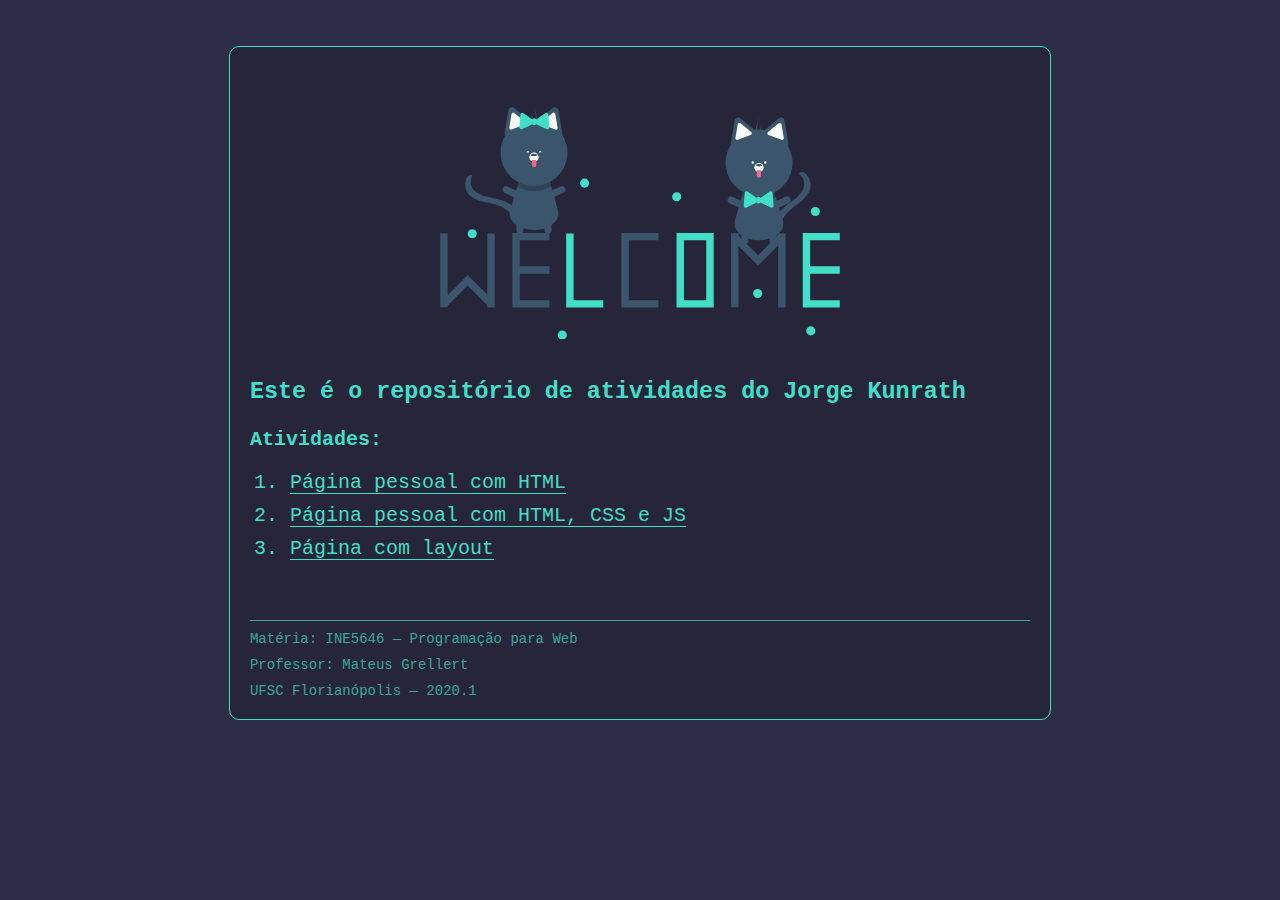
==== commit de902af7: "😽 — atv 3" ====
--- a/index.html
+++ b/index.html
@@ -90,6 +90,7 @@
         <ol>
           <li><a href="./1-pagina-pessoal-com-html/">Página pessoal com HTML</a></li>
           <li><a href="./2-pagina-pessoal-com-html-css-js/">Página pessoal com HTML, CSS e JS</a></li>
+          <li><a href="./3-pagina-com-layout/">Página com layout</a></li>
         </ol>
       </nav>
     </main>
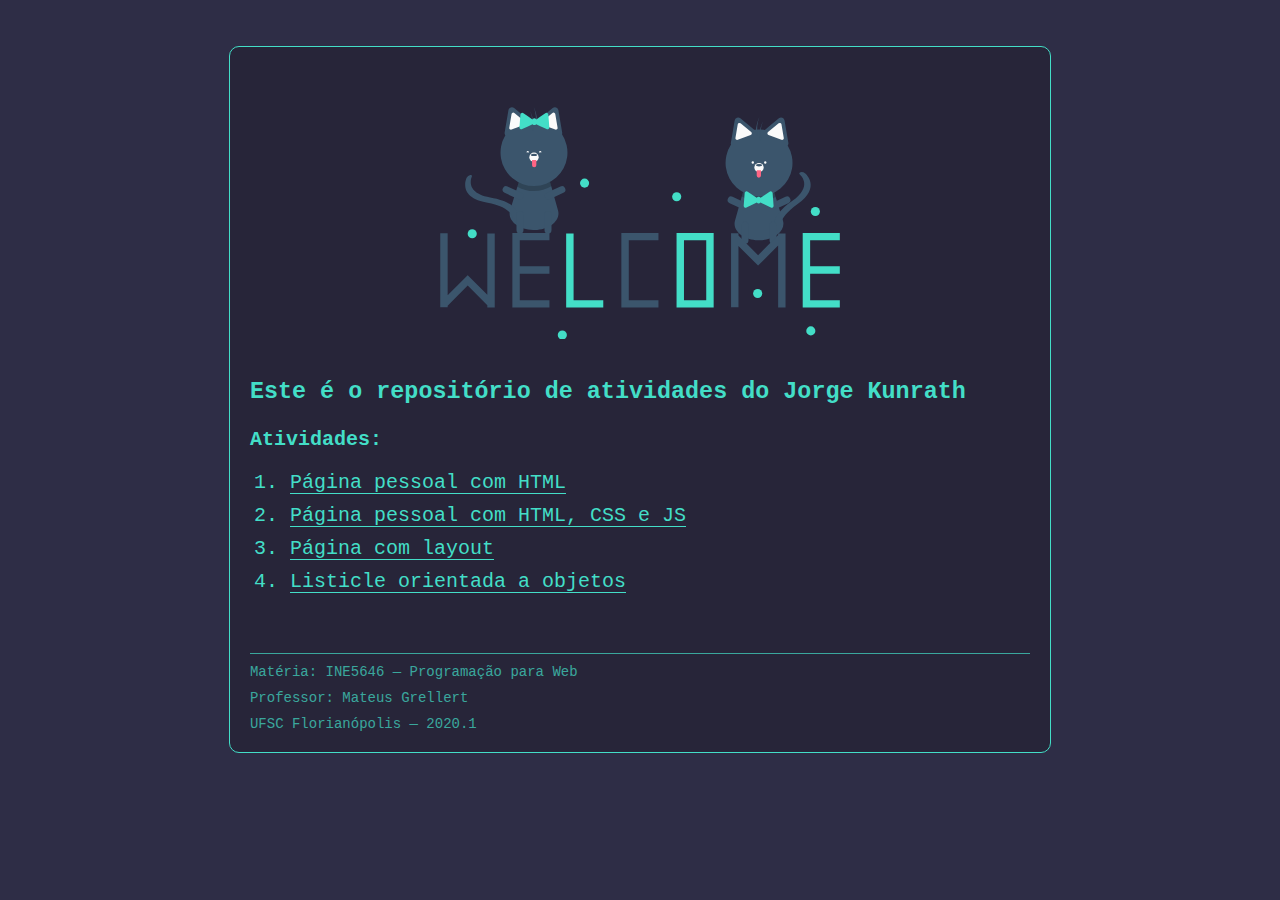
==== commit 8a758cf9: "começo tarefa 4 — não faço ideia do que tá acontecendo" ====
--- a/index.html
+++ b/index.html
@@ -91,6 +91,7 @@
           <li><a href="./1-pagina-pessoal-com-html/">Página pessoal com HTML</a></li>
           <li><a href="./2-pagina-pessoal-com-html-css-js/">Página pessoal com HTML, CSS e JS</a></li>
           <li><a href="./3-pagina-com-layout/">Página com layout</a></li>
+          <li><a href="./4-listicle-orientada-a-objetos/">Listicle orientada a objetos</a></li>
         </ol>
       </nav>
     </main>
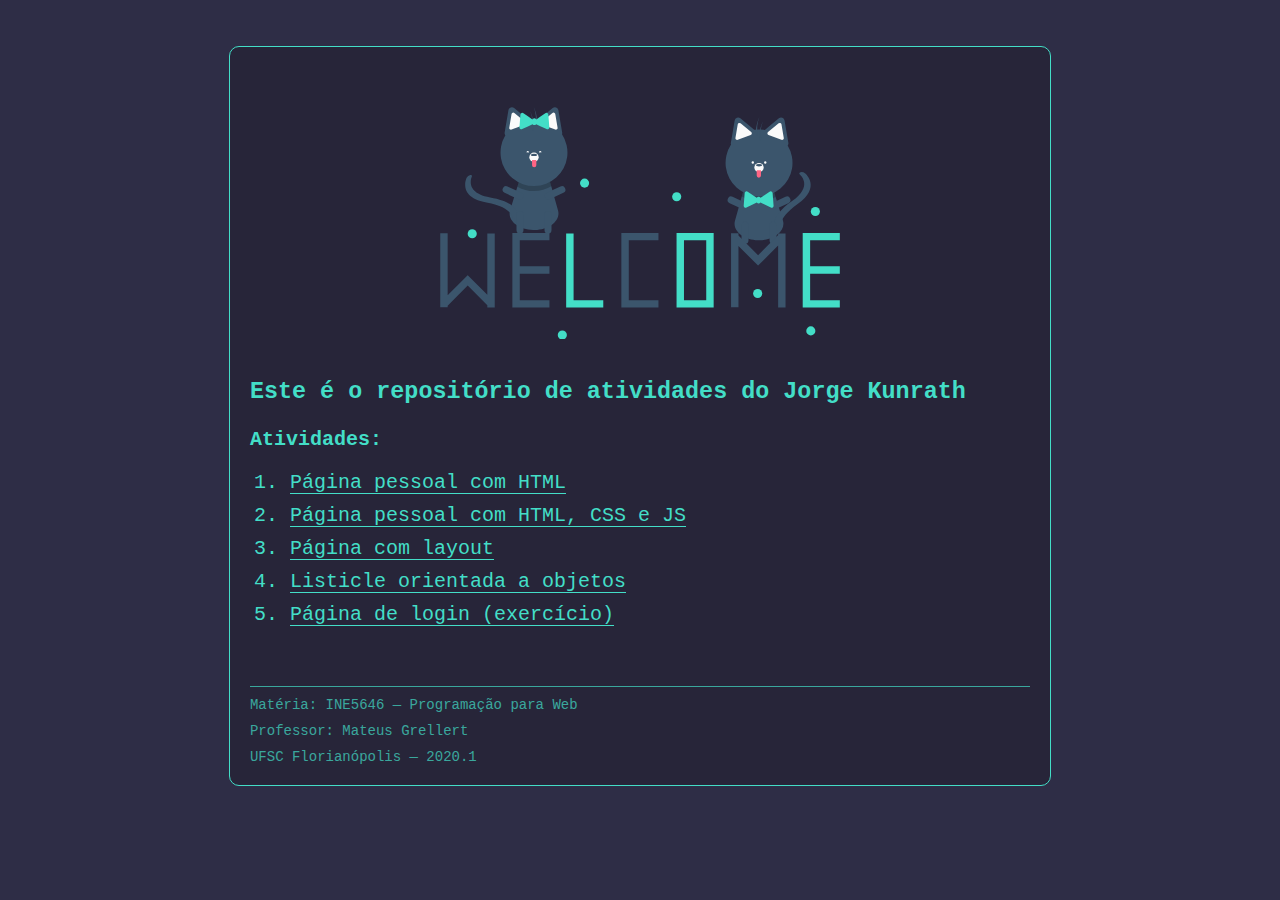
==== commit 4a17b473: "exercício página de login" ====
--- a/index.html
+++ b/index.html
@@ -92,6 +92,7 @@
           <li><a href="./2-pagina-pessoal-com-html-css-js/">Página pessoal com HTML, CSS e JS</a></li>
           <li><a href="./3-pagina-com-layout/">Página com layout</a></li>
           <li><a href="./4-listicle-orientada-a-objetos/">Listicle orientada a objetos</a></li>
+          <li><a href="./5-pagina-de-login/">Página de login (exercício)</a></li>
         </ol>
       </nav>
     </main>
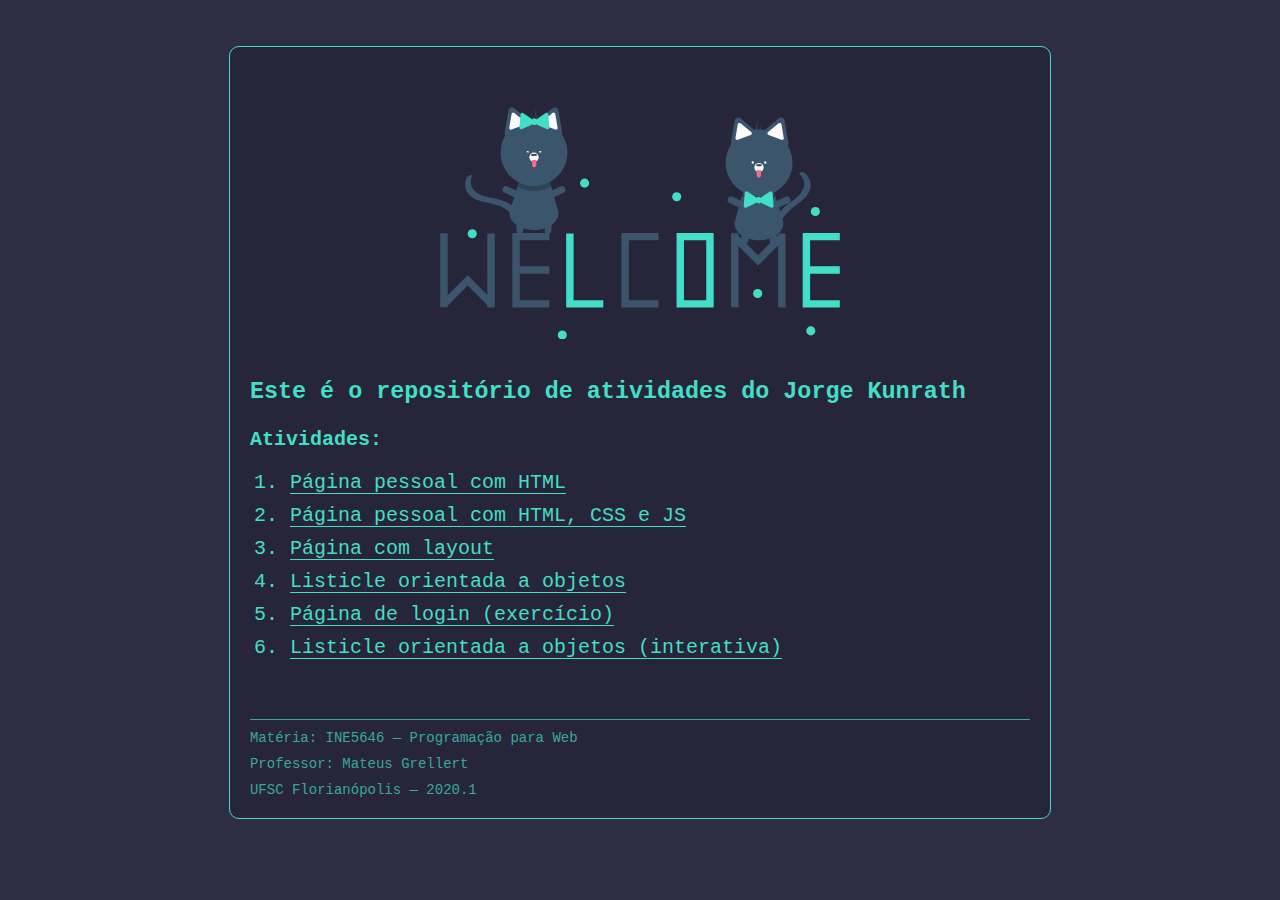
==== commit 0e9fb62e: "🤔🤔🤔🤔🤔🤔🤔🤔" ====
--- a/index.html
+++ b/index.html
@@ -93,6 +93,7 @@
           <li><a href="./3-pagina-com-layout/">Página com layout</a></li>
           <li><a href="./4-listicle-orientada-a-objetos/">Listicle orientada a objetos</a></li>
           <li><a href="./5-pagina-de-login/">Página de login (exercício)</a></li>
+          <li><a href="./6-listicle-orientada-a-objetos-interativa/">Listicle orientada a objetos (interativa)</a></li>
         </ol>
       </nav>
     </main>
